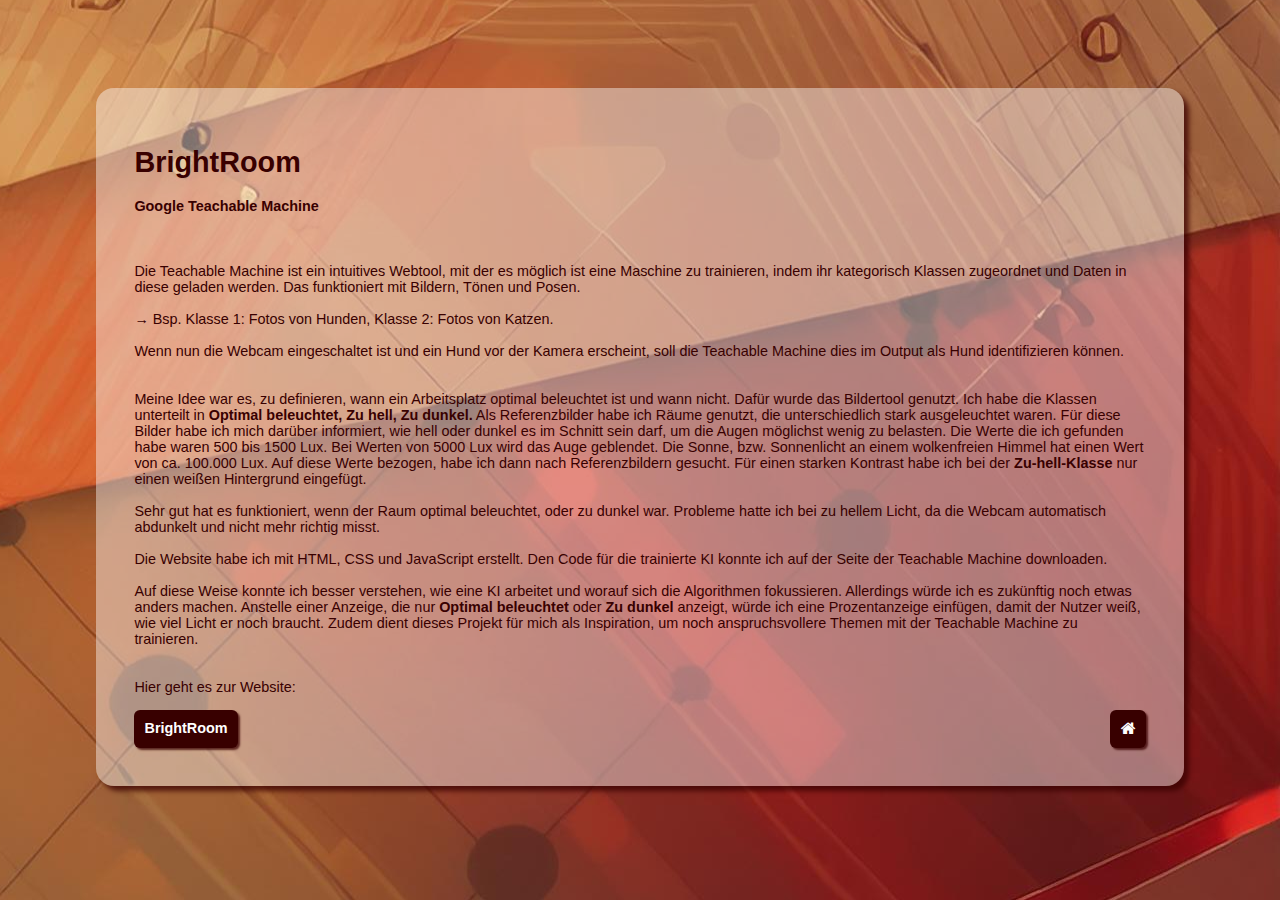
==== brightroom.html @ 62aea91b "update" ====
<!DOCTYPE html>
<html lang="en">
<head>
    <meta charset="UTF-8">
    <meta name="viewport" content="width=device-width, initial-scale=1.0">
    <title>Document</title>
    <link rel="stylesheet" href="style.css">
    <link rel="stylesheet" href="https://cdnjs.cloudflare.com/ajax/libs/font-awesome/4.7.0/css/font-awesome.min.css">
</head>
<body>
  <div class="Verlinkungen">
    <h1>BrightRoom</h1>
    <h4>Google Teachable Machine</h4>
    <br>
    <p>Die Teachable Machine ist ein intuitives Webtool, mit der es möglich ist eine Maschine zu trainieren, indem ihr kategorisch Klassen zugeordnet und Daten in diese geladen werden. Das funktioniert mit Bildern, Tönen und Posen.<br><br>→ Bsp. Klasse 1: Fotos von Hunden, Klasse 2: Fotos von Katzen.<br><br>Wenn nun die Webcam eingeschaltet ist und ein Hund vor der Kamera erscheint, soll die Teachable Machine dies im Output als Hund identifizieren können.<br><br><br>Meine Idee war es, zu definieren, wann ein Arbeitsplatz optimal beleuchtet ist und wann nicht. Dafür wurde das Bildertool genutzt. Ich habe die Klassen unterteilt in <strong>Optimal beleuchtet, Zu hell, Zu dunkel.</strong> Als Referenzbilder habe ich Räume genutzt, die unterschiedlich stark ausgeleuchtet waren. Für diese Bilder habe ich mich darüber informiert, wie hell oder dunkel es im Schnitt sein darf, um die Augen möglichst wenig zu belasten. Die Werte die ich gefunden habe waren 500 bis 1500 Lux. Bei Werten von 5000 Lux wird das Auge geblendet. Die Sonne, bzw. Sonnenlicht an einem wolkenfreien Himmel hat einen Wert von ca. 100.000 Lux. Auf diese Werte bezogen, habe ich dann nach Referenzbildern gesucht. Für einen starken Kontrast habe ich bei der <strong>Zu-hell-Klasse</strong> nur einen weißen Hintergrund eingefügt.<br><br>Sehr gut hat es funktioniert, wenn der Raum optimal beleuchtet, oder zu dunkel war. Probleme hatte ich bei zu hellem Licht, da die Webcam automatisch abdunkelt und nicht mehr richtig misst.<br><br>Die Website habe ich mit HTML, CSS und JavaScript erstellt. Den Code für die trainierte KI konnte ich auf der Seite der Teachable Machine downloaden.<br><br>Auf diese Weise konnte ich besser verstehen, wie eine KI arbeitet und worauf sich die Algorithmen fokussieren. Allerdings würde ich es zukünftig noch etwas anders machen. Anstelle einer Anzeige, die nur <strong>Optimal beleuchtet</strong> oder <strong>Zu dunkel</strong> anzeigt, würde ich eine Prozentanzeige einfügen, damit der Nutzer weiß, wie viel Licht er noch braucht. Zudem dient dieses Projekt für mich als Inspiration, um noch anspruchsvollere Themen mit der Teachable Machine zu trainieren.<br><br><br>
   Hier geht es zur Website:</p><div class="fuß"><a class="Websiten" href="https://brightroom.netlify.app/"><strong>BrightRoom</strong></a><a class="btn" href="index.html"><i class="fa fa-home"></i></a></div>
</div>
</body>
</html>
---- style.css ----
body{
  color: rgb(56, 0, 0);
  background-image: url(Hintergrund.jpg);
  background-position: 100%;
  font-family:'Lucida Sans', 'Lucida Sans Regular', 'Lucida Grande', 'Lucida Sans Unicode', Geneva, Verdana, sans-serif;
  font-size: 90%;
}

.Verlinkungen{
  box-shadow: 5px 5px 5px rgba(58, 0, 0, 0.756);
  border-radius: 18px;
  margin: 7%;
  padding: 3%;
  background-color: rgba(255, 255, 255, 0.423);
  
}

.Projekte{
display: flex;
flex-direction: column;
}

.Menülink{
  background-color: rgba(56, 0, 0, 0.334);
  text-decoration: none;
  color: rgba(56, 0, 0);
  padding: 1%;
  border-left: 2px solid rgb(56, 0, 0);
}

.Menülink:hover{
  background-color: rgba(96, 0, 0, 0.758);
  color: rgb(255, 255, 255);
  }

.Websiten{
  box-shadow: 2px 2px 2px rgba(58, 0, 0, 0.756);
padding: 1%;
border-radius: 6px;
text-decoration: none;
color: white;
background-color: rgb(56, 0, 0);
}

.Websiten:hover{
  background-color: rgb(255, 0, 0);
  color: white;
}

.btn {
  background-color: rgb(56, 0, 0); 
  border-radius: 6px;
  color: white; 
  padding: 1%;
  font-size: 16px; 
  cursor: pointer; 
  box-shadow: 2px 2px 2px rgba(58, 0, 0, 0.756);
}

.btn:hover {
  background-color: rgb(255, 0, 0);
}

.fuß{
  display: flex;
  flex-direction: row;
  justify-content: space-between;
}

.row{
  width: 10%;
  height: auto;
  display: flex;
  color: rgba(255, 255, 255, 0);
}

img{
  width: 40%;
  height: auto;
  display: inline-block;
}
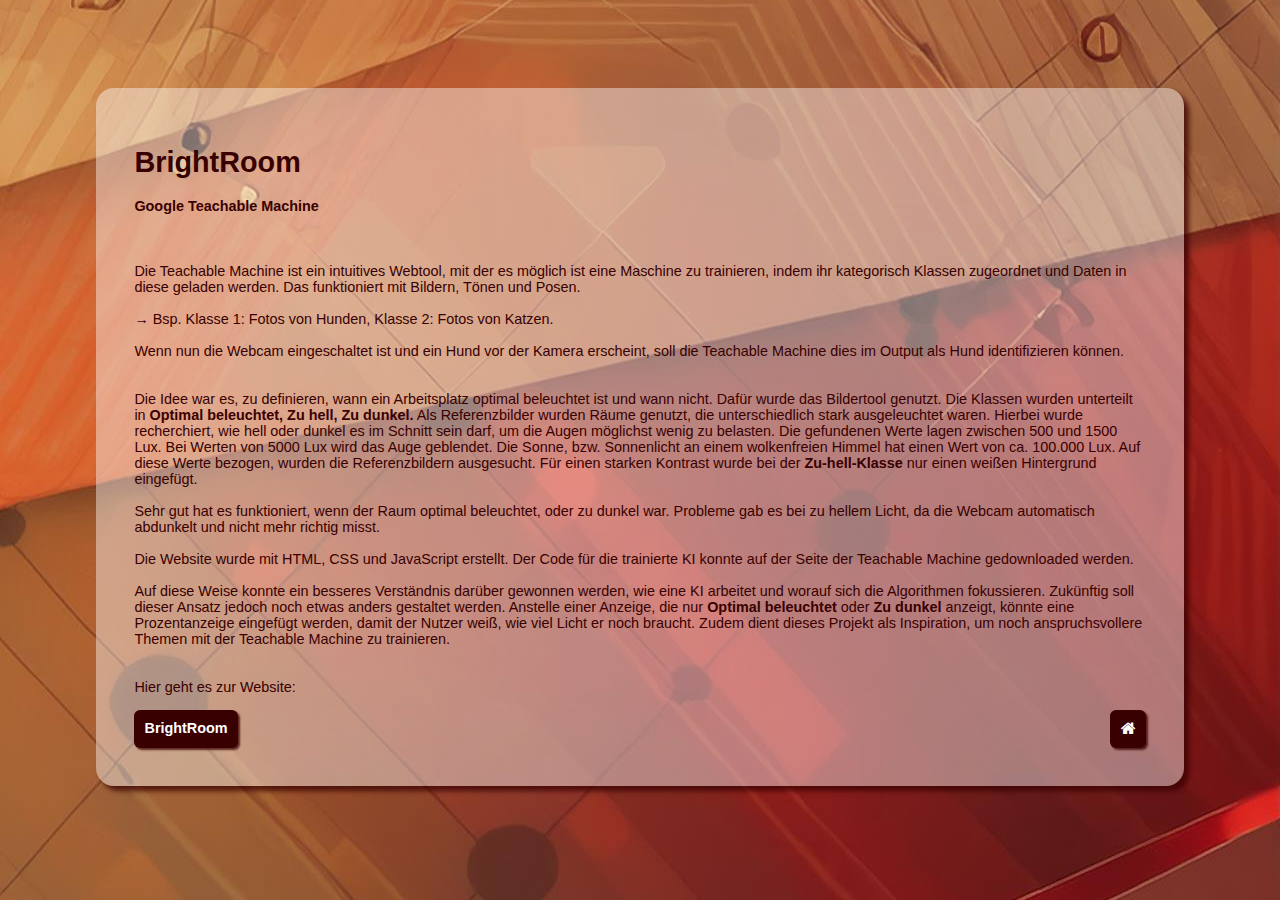
==== commit 5180be6b: "update korrektur" ====
--- a/brightroom.html
+++ b/brightroom.html
@@ -12,7 +12,7 @@
     <h1>BrightRoom</h1>
     <h4>Google Teachable Machine</h4>
     <br>
-    <p>Die Teachable Machine ist ein intuitives Webtool, mit der es möglich ist eine Maschine zu trainieren, indem ihr kategorisch Klassen zugeordnet und Daten in diese geladen werden. Das funktioniert mit Bildern, Tönen und Posen.<br><br>→ Bsp. Klasse 1: Fotos von Hunden, Klasse 2: Fotos von Katzen.<br><br>Wenn nun die Webcam eingeschaltet ist und ein Hund vor der Kamera erscheint, soll die Teachable Machine dies im Output als Hund identifizieren können.<br><br><br>Meine Idee war es, zu definieren, wann ein Arbeitsplatz optimal beleuchtet ist und wann nicht. Dafür wurde das Bildertool genutzt. Ich habe die Klassen unterteilt in <strong>Optimal beleuchtet, Zu hell, Zu dunkel.</strong> Als Referenzbilder habe ich Räume genutzt, die unterschiedlich stark ausgeleuchtet waren. Für diese Bilder habe ich mich darüber informiert, wie hell oder dunkel es im Schnitt sein darf, um die Augen möglichst wenig zu belasten. Die Werte die ich gefunden habe waren 500 bis 1500 Lux. Bei Werten von 5000 Lux wird das Auge geblendet. Die Sonne, bzw. Sonnenlicht an einem wolkenfreien Himmel hat einen Wert von ca. 100.000 Lux. Auf diese Werte bezogen, habe ich dann nach Referenzbildern gesucht. Für einen starken Kontrast habe ich bei der <strong>Zu-hell-Klasse</strong> nur einen weißen Hintergrund eingefügt.<br><br>Sehr gut hat es funktioniert, wenn der Raum optimal beleuchtet, oder zu dunkel war. Probleme hatte ich bei zu hellem Licht, da die Webcam automatisch abdunkelt und nicht mehr richtig misst.<br><br>Die Website habe ich mit HTML, CSS und JavaScript erstellt. Den Code für die trainierte KI konnte ich auf der Seite der Teachable Machine downloaden.<br><br>Auf diese Weise konnte ich besser verstehen, wie eine KI arbeitet und worauf sich die Algorithmen fokussieren. Allerdings würde ich es zukünftig noch etwas anders machen. Anstelle einer Anzeige, die nur <strong>Optimal beleuchtet</strong> oder <strong>Zu dunkel</strong> anzeigt, würde ich eine Prozentanzeige einfügen, damit der Nutzer weiß, wie viel Licht er noch braucht. Zudem dient dieses Projekt für mich als Inspiration, um noch anspruchsvollere Themen mit der Teachable Machine zu trainieren.<br><br><br>
+    <p>Die Teachable Machine ist ein intuitives Webtool, mit der es möglich ist eine Maschine zu trainieren, indem ihr kategorisch Klassen zugeordnet und Daten in diese geladen werden. Das funktioniert mit Bildern, Tönen und Posen.<br><br>→ Bsp. Klasse 1: Fotos von Hunden, Klasse 2: Fotos von Katzen.<br><br>Wenn nun die Webcam eingeschaltet ist und ein Hund vor der Kamera erscheint, soll die Teachable Machine dies im Output als Hund identifizieren können.<br><br><br>Die Idee war es, zu definieren, wann ein Arbeitsplatz optimal beleuchtet ist und wann nicht. Dafür wurde das Bildertool genutzt. Die Klassen wurden unterteilt in <strong>Optimal beleuchtet, Zu hell, Zu dunkel.</strong> Als Referenzbilder wurden Räume genutzt, die unterschiedlich stark ausgeleuchtet waren. Hierbei wurde recherchiert, wie hell oder dunkel es im Schnitt sein darf, um die Augen möglichst wenig zu belasten. Die gefundenen Werte lagen zwischen 500 und 1500 Lux. Bei Werten von 5000 Lux wird das Auge geblendet. Die Sonne, bzw. Sonnenlicht an einem wolkenfreien Himmel hat einen Wert von ca. 100.000 Lux. Auf diese Werte bezogen, wurden die Referenzbildern ausgesucht. Für einen starken Kontrast wurde bei der <strong>Zu-hell-Klasse</strong> nur einen weißen Hintergrund eingefügt.<br><br>Sehr gut hat es funktioniert, wenn der Raum optimal beleuchtet, oder zu dunkel war. Probleme gab es bei zu hellem Licht, da die Webcam automatisch abdunkelt und nicht mehr richtig misst.<br><br>Die Website wurde mit HTML, CSS und JavaScript erstellt. Der Code für die trainierte KI konnte auf der Seite der Teachable Machine gedownloaded werden.<br><br>Auf diese Weise konnte ein besseres Verständnis darüber gewonnen werden, wie eine KI arbeitet und worauf sich die Algorithmen fokussieren. Zukünftig soll dieser Ansatz jedoch noch etwas anders gestaltet werden. Anstelle einer Anzeige, die nur <strong>Optimal beleuchtet</strong> oder <strong>Zu dunkel</strong> anzeigt, könnte eine Prozentanzeige eingefügt werden, damit der Nutzer weiß, wie viel Licht er noch braucht. Zudem dient dieses Projekt als Inspiration, um noch anspruchsvollere Themen mit der Teachable Machine zu trainieren.<br><br><br>
    Hier geht es zur Website:</p><div class="fuß"><a class="Websiten" href="https://brightroom.netlify.app/"><strong>BrightRoom</strong></a><a class="btn" href="index.html"><i class="fa fa-home"></i></a></div>
 </div>
 </body>
--- a/style.css
+++ b/style.css
@@ -75,7 +75,7 @@
 }
 
 img{
-  width: 40%;
+  width: 30%;
   height: auto;
   display: inline-block;
 }